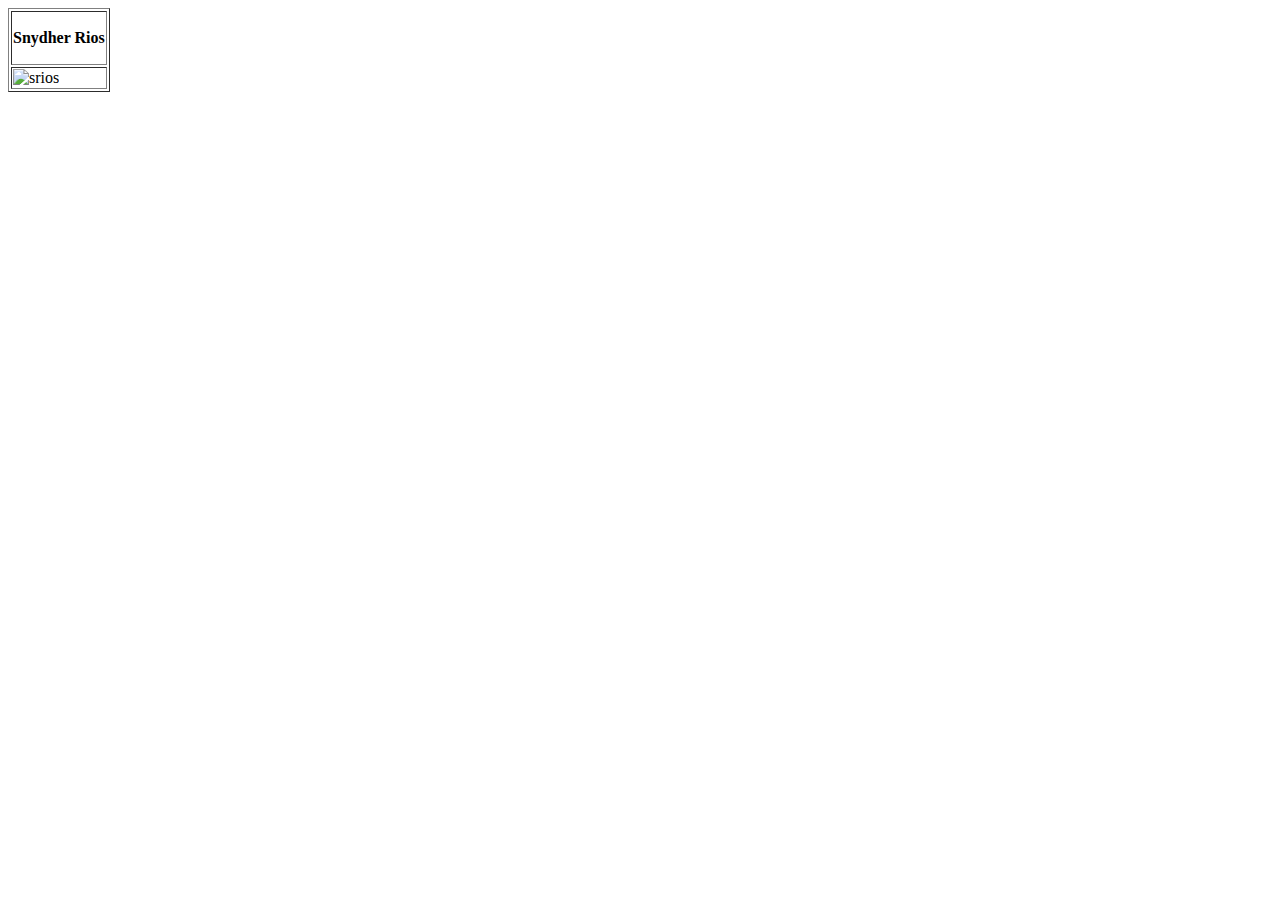
==== pages/Snydher.html @ 777bdb46 "pagina de snydher" ====
<!DOCTYPE html>
<html lang="en">
<head>
    <meta charset="UTF-8">
    <meta name="viewport" content="width=device-width, initial-scale=1.0">
    <title>Document</title>
</head>
<body>

    <table border="1">
		
		<tr>
			<th>
                <p>Snydher Rios</p>
            </th>
		</tr>
		<tr>
			<td><img src="../images/srios.jpg" alt="srios"></td>
		</tr>
	</table>


</body>
</html>
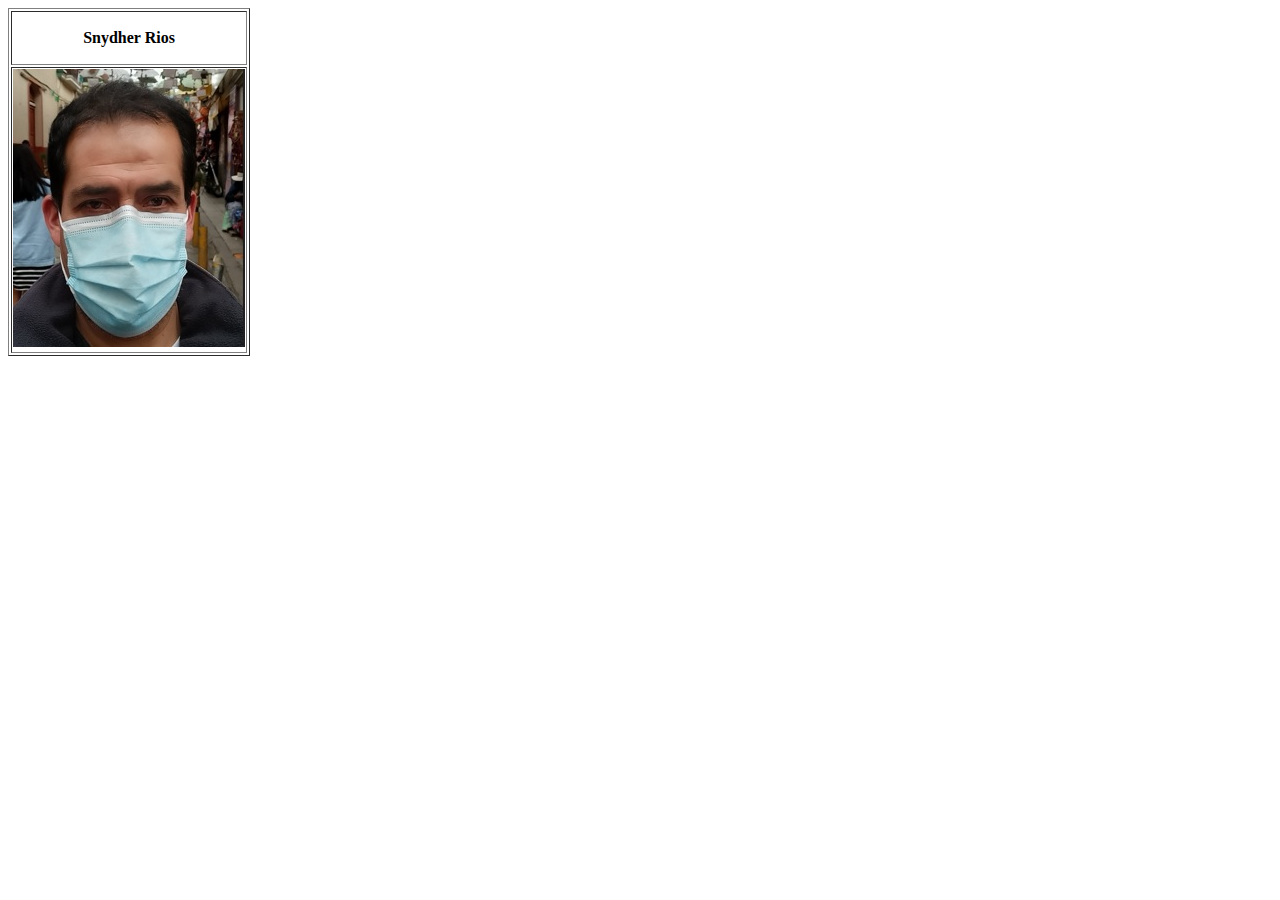
==== commit 4407b064: "cambios imagen" ====
--- a/pages/Snydher.html
+++ b/pages/Snydher.html
@@ -7,6 +7,7 @@
 </head>
 <body>
 
+<div style="text-align:center;">
     <table border="1">
 		
 		<tr>
@@ -15,9 +16,11 @@
             </th>
 		</tr>
 		<tr>
-			<td><img src="../images/srios.jpg" alt="srios"></td>
+			<td><img src="../images/srios.png" alt="srios"></td>
 		</tr>
 	</table>
+</div>
+
 
 
 </body>
